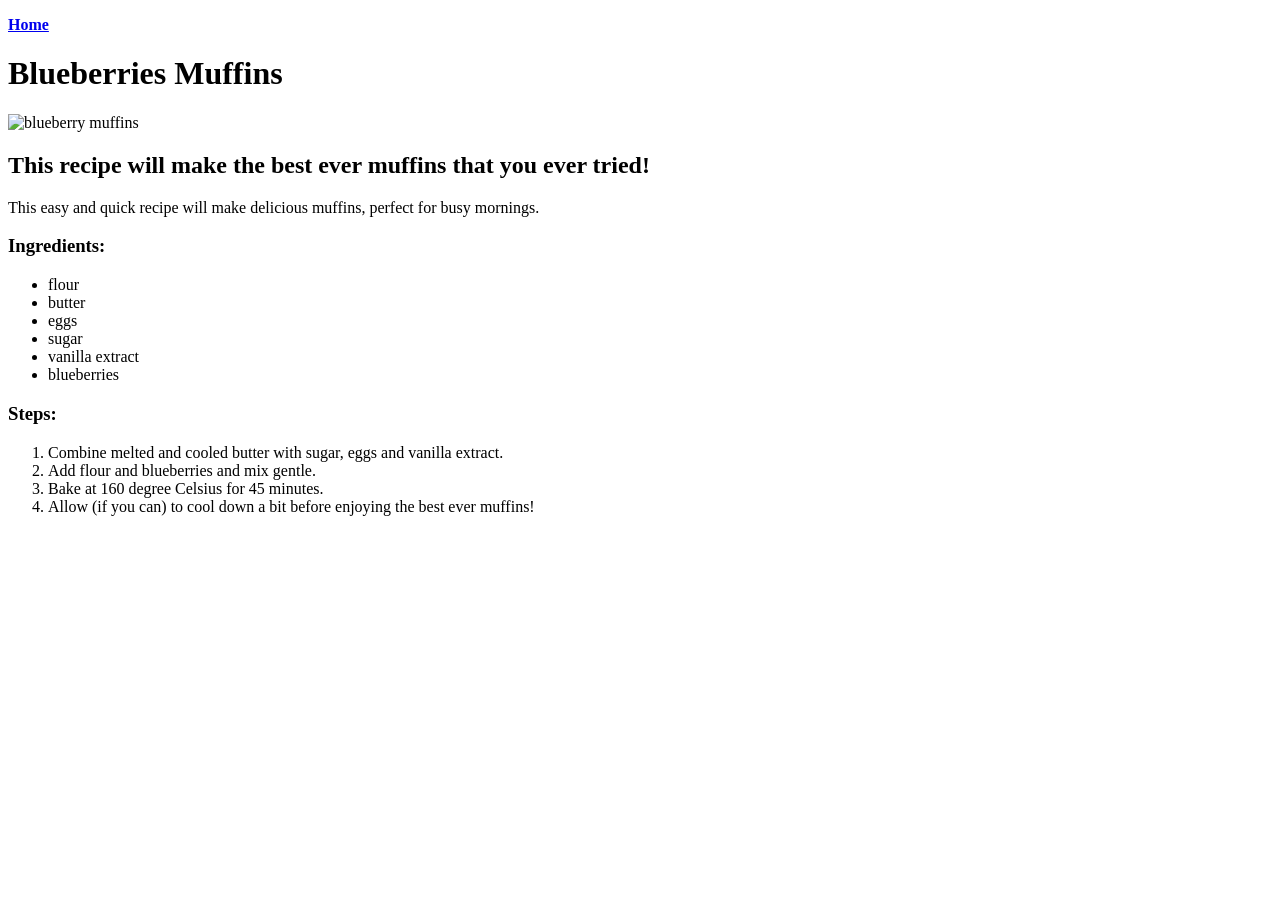
==== recipes/blueberries-muffins.html @ 6bb274ad "added style on all files" ====
<!DOCTYPE html>
<html lang="en">
<head>
    <meta charset="UTF-8">
    <meta name="viewport" content="width=device-width, initial-scale=1.0">
    <title>Blueberries Muffins</title>
    <link rel="stylesheet" href="/Users/Lexa/repos/odin-recipes/style.css">
</head>
<body class="blueberries-muffins-page">
    <p class="home-page-button"><a href="../index.html"><strong>Home</strong></a></p>

    <h1 class="heading-recipe-pages">Blueberries Muffins</h1>
    
    <div class="image">
        <img 
            src="https://www.curlyscooking.co.uk/wp-content/uploads/2021/03/GF-Blueberry-Muffins-5-1-scaled.jpg"
            alt="blueberry muffins"
            height=300
        >
    </div>

    <div class="recipe">
        <h2>This recipe will make the best ever muffins that you ever tried!</h2>
        <p>This easy and quick recipe will make delicious muffins, perfect for busy mornings.</p>
    

        <h3>Ingredients:</h3>
        <ul>
            <li>flour</li>
            <li>butter</li>
            <li>eggs</li>
            <li>sugar</li>
            <li>vanilla extract</li>
            <li>blueberries</li>
        </ul>

        <h3>Steps:</h3>
        <ol>
            <li>Combine melted and cooled butter with sugar, eggs and vanilla extract.</li>
            <li>Add flour and blueberries and mix gentle.</li>
            <li>Bake at 160 degree Celsius for 45 minutes.</li>
            <li>Allow (if you can) to cool down a bit before enjoying the best ever muffins!</li>
        </ol>
    </div>


</body>
</html>
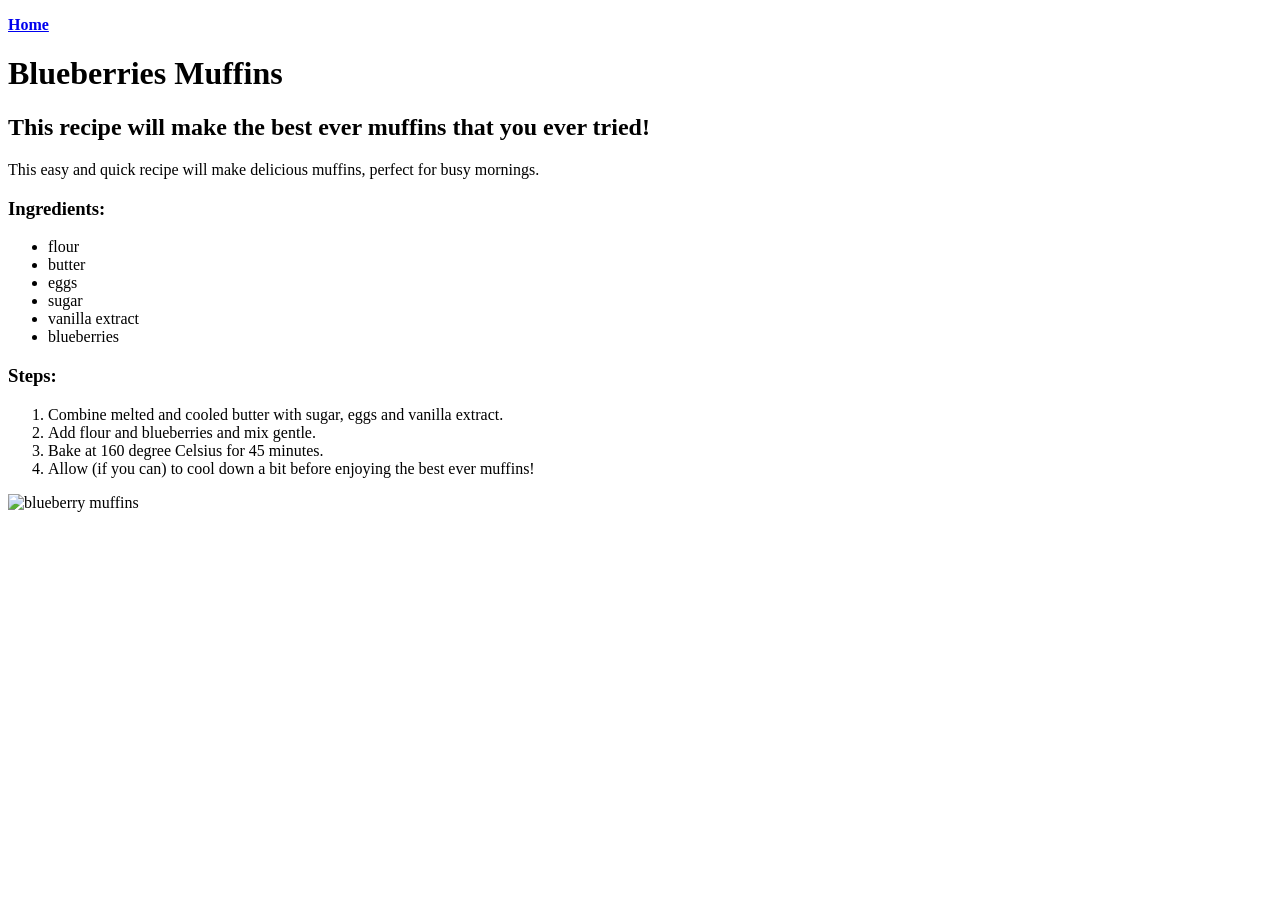
==== commit 600a22a5: "no edit" ====
--- a/recipes/blueberries-muffins.html
+++ b/recipes/blueberries-muffins.html
@@ -10,21 +10,17 @@
     <p class="home-page-button"><a href="../index.html"><strong>Home</strong></a></p>
 
     <h1 class="heading-recipe-pages">Blueberries Muffins</h1>
-    
-    <div class="image">
-        <img 
-            src="https://www.curlyscooking.co.uk/wp-content/uploads/2021/03/GF-Blueberry-Muffins-5-1-scaled.jpg"
-            alt="blueberry muffins"
-            height=300
-        >
-    </div>
+
+<div class="container">
 
     <div class="recipe">
+
         <h2>This recipe will make the best ever muffins that you ever tried!</h2>
+        
         <p>This easy and quick recipe will make delicious muffins, perfect for busy mornings.</p>
-    
+        
+        <h3>Ingredients:</h3>
 
-        <h3>Ingredients:</h3>
         <ul>
             <li>flour</li>
             <li>butter</li>
@@ -35,14 +31,27 @@
         </ul>
 
         <h3>Steps:</h3>
+
         <ol>
             <li>Combine melted and cooled butter with sugar, eggs and vanilla extract.</li>
             <li>Add flour and blueberries and mix gentle.</li>
             <li>Bake at 160 degree Celsius for 45 minutes.</li>
             <li>Allow (if you can) to cool down a bit before enjoying the best ever muffins!</li>
         </ol>
+
     </div>
 
+    <div class="image">
+
+        <img 
+            src="https://www.curlyscooking.co.uk/wp-content/uploads/2021/03/GF-Blueberry-Muffins-5-1-scaled.jpg"
+            alt="blueberry muffins"
+            height=300;
+        >
+
+    </div>
+
+</div>
 
 </body>
 </html>
